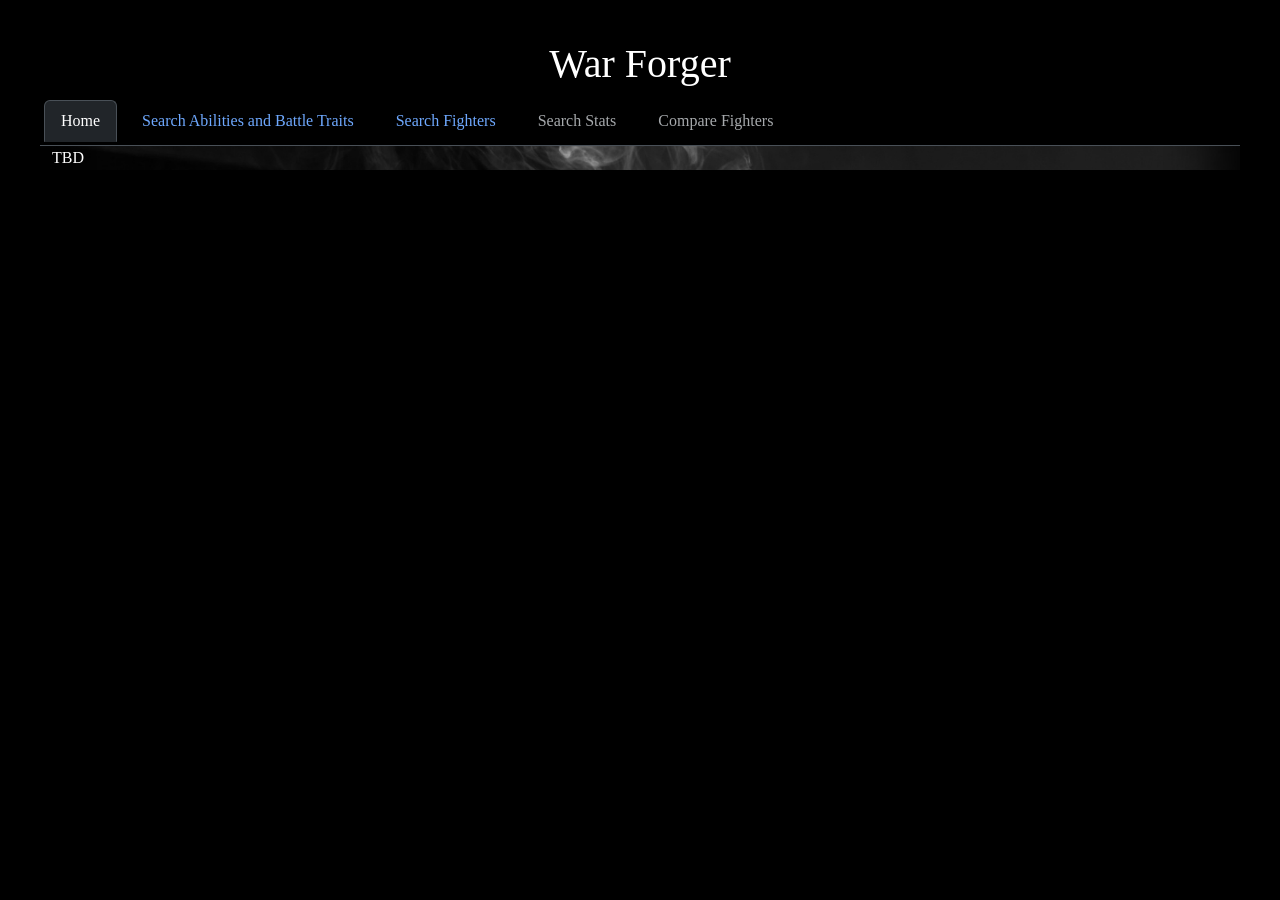
==== index.html @ 5b610141 "Initial commit" ====
<!DOCTYPE html>
<html lang="en">

<head>
  <meta charset="utf-8" />
  <meta name="viewport" content="width=device-width, initial-scale=1" />
  <title>War Forger – Home</title>
  <link href="https://cdn.jsdelivr.net/npm/bootstrap@5.3.3/dist/css/bootstrap.min.css" rel="stylesheet" />
  <link href="/css/style.css" rel="stylesheet" />
  <meta name="description" content="War Forger tools for browsing fighters, abilities, and stats." />
</head>

<body>

  <div id="header"></div>

  <main class="container-fluid main-bg">
    <p>TBD</p>
  </main>

  <script src="https://cdn.jsdelivr.net/npm/bootstrap@5.3.3/dist/js/bootstrap.bundle.min.js"></script>
  <script type="module">
    import { loadHeader } from "/js/header.js";
    loadHeader();
  </script>

</body>
</html>
---- css/style.css ----
body {
  background-color: #000;
  justify-content: center;
  align-items: center;
  padding: 40px;
  font-family: 'Segoe UI';
}

h1 {
  text-align: center;
  font-size: 40px;
  color: #fff;
}

h2 {
  font-size: 24px;
  color: #fff;
  padding: 0.5rem;
}

h3 {
  font-size: 20px;
  color: #fff;
  padding: 1rem;
}

p {
  font-size: 16px;
  color: #fff;
}

a {
  text-decoration: none;
}

.main-bg {
  background-image: url("../assets/background.jpg");
  background-size: contain;
  background-position: center;
  background-repeat: no-repeat;
  background-attachment: fixed;
}

.dropdown-menu {
  max-height: 250px;
  overflow-y: auto;
  padding-left: 1rem;
}

.card:hover {
  box-shadow: 0 0 0.5rem 0.5rem rgba(255, 255, 255, 0.5);
}
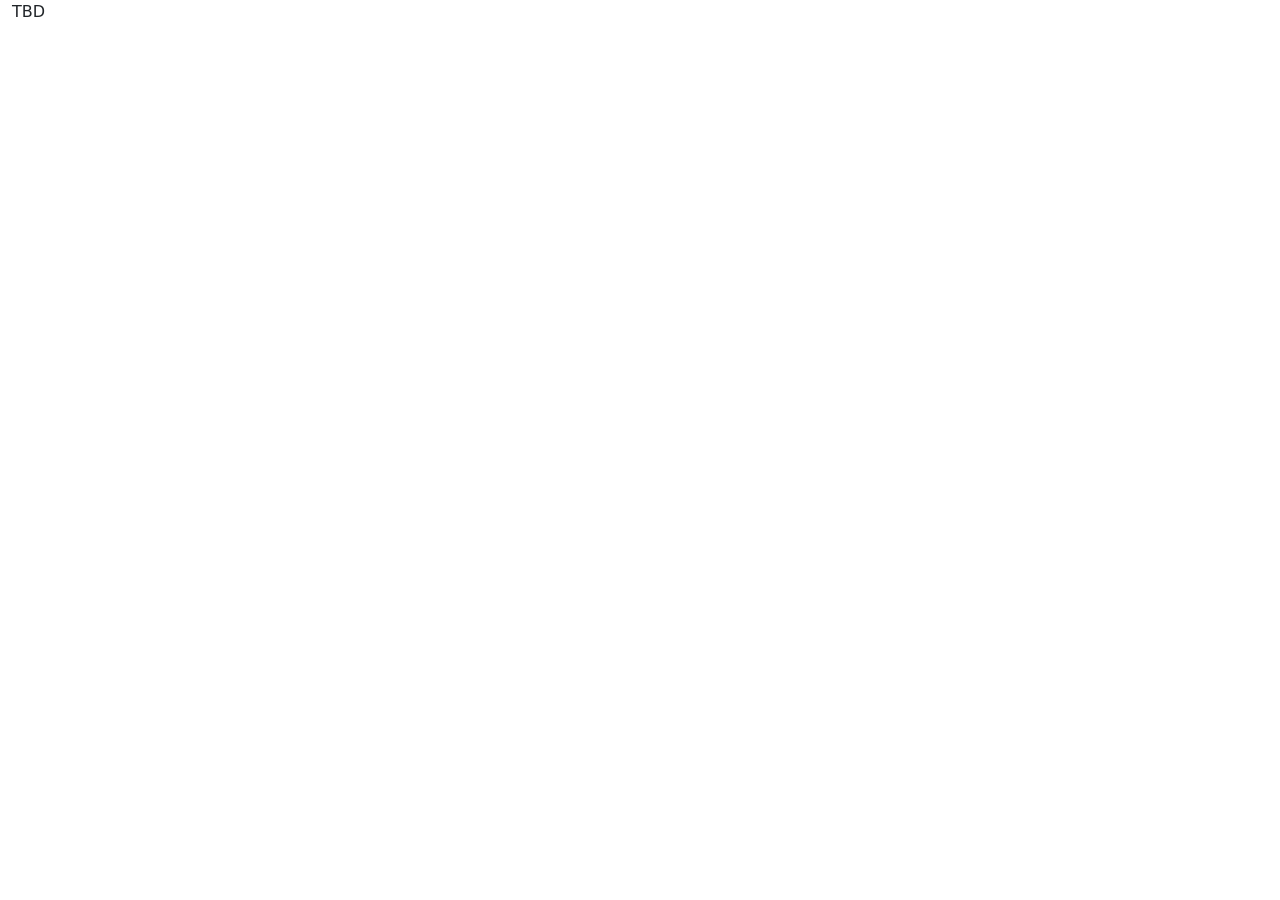
==== commit 24d88036: "Modified links for GitHub Pages" ====
--- a/index.html
+++ b/index.html
@@ -6,7 +6,7 @@
   <meta name="viewport" content="width=device-width, initial-scale=1" />
   <title>War Forger – Home</title>
   <link href="https://cdn.jsdelivr.net/npm/bootstrap@5.3.3/dist/css/bootstrap.min.css" rel="stylesheet" />
-  <link href="/css/style.css" rel="stylesheet" />
+  <link href="WarForger/css/style.css" rel="stylesheet" />
   <meta name="description" content="War Forger tools for browsing fighters, abilities, and stats." />
 </head>
 
@@ -20,7 +20,7 @@
 
   <script src="https://cdn.jsdelivr.net/npm/bootstrap@5.3.3/dist/js/bootstrap.bundle.min.js"></script>
   <script type="module">
-    import { loadHeader } from "/js/header.js";
+    import { loadHeader } from "WarForger/js/header.js";
     loadHeader();
   </script>
 
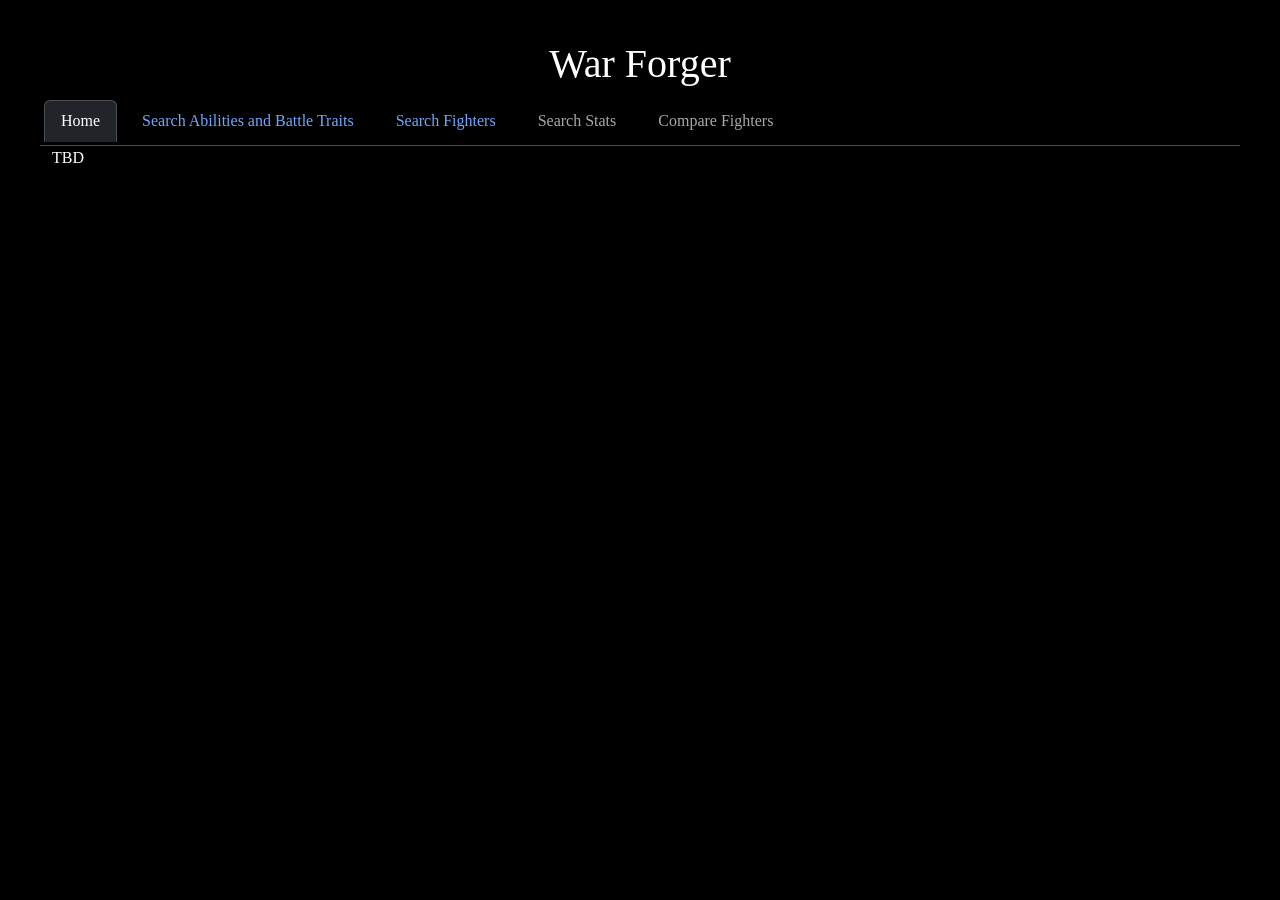
==== commit 01520099: "Modified links for GitHub Pages" ====
--- a/index.html
+++ b/index.html
@@ -6,7 +6,7 @@
   <meta name="viewport" content="width=device-width, initial-scale=1" />
   <title>War Forger – Home</title>
   <link href="https://cdn.jsdelivr.net/npm/bootstrap@5.3.3/dist/css/bootstrap.min.css" rel="stylesheet" />
-  <link href="WarForger/css/style.css" rel="stylesheet" />
+  <link href="./css/style.css" rel="stylesheet" />
   <meta name="description" content="War Forger tools for browsing fighters, abilities, and stats." />
 </head>
 
@@ -18,11 +18,11 @@
     <p>TBD</p>
   </main>
 
-  <script src="https://cdn.jsdelivr.net/npm/bootstrap@5.3.3/dist/js/bootstrap.bundle.min.js"></script>
   <script type="module">
-    import { loadHeader } from "WarForger/js/header.js";
+    import { loadHeader } from "./js/header.js";
     loadHeader();
   </script>
+  <script src="https://cdn.jsdelivr.net/npm/bootstrap@5.3.3/dist/js/bootstrap.bundle.min.js"></script>
 
 </body>
 </html>
--- a/css/style.css
+++ b/css/style.css
@@ -0,0 +1,52 @@
+body {
+  background-color: #000;
+  justify-content: center;
+  align-items: center;
+  padding: 40px;
+  font-family: 'Segoe UI';
+}
+
+h1 {
+  text-align: center;
+  font-size: 40px;
+  color: #fff;
+}
+
+h2 {
+  font-size: 24px;
+  color: #fff;
+  padding: 0.5rem;
+}
+
+h3 {
+  font-size: 20px;
+  color: #fff;
+  padding: 1rem;
+}
+
+p {
+  font-size: 16px;
+  color: #fff;
+}
+
+a {
+  text-decoration: none;
+}
+
+.main-bg {
+  background-image: url("assets/background.jpg");
+  background-size: contain;
+  background-position: center;
+  background-repeat: no-repeat;
+  background-attachment: fixed;
+}
+
+.dropdown-menu {
+  max-height: 250px;
+  overflow-y: auto;
+  padding-left: 1rem;
+}
+
+.card:hover {
+  box-shadow: 0 0 0.5rem 0.5rem rgba(255, 255, 255, 0.5);
+}
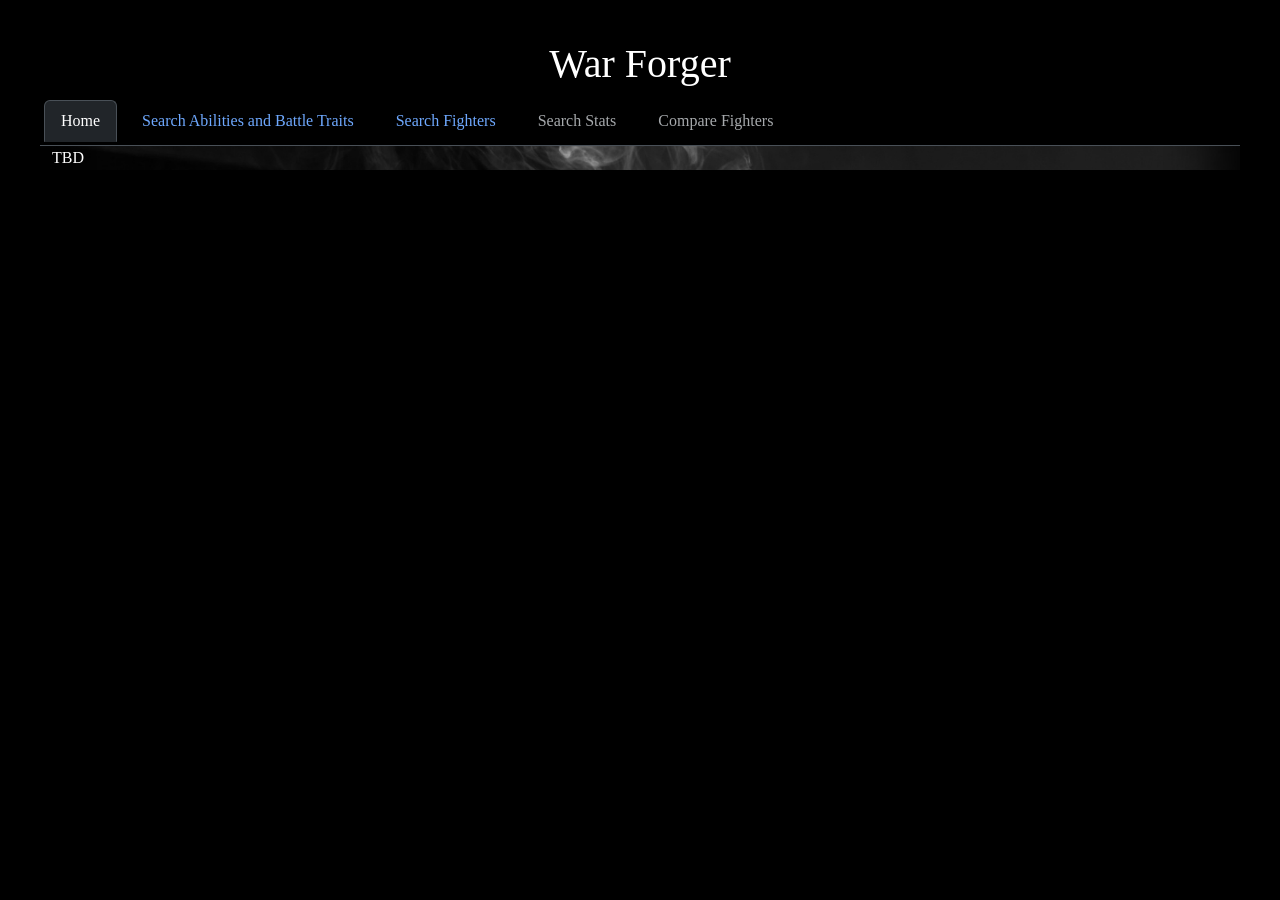
==== commit 3b909d46: "Modified links for GitHub Pages" ====
--- a/index.html
+++ b/index.html
@@ -6,7 +6,7 @@
   <meta name="viewport" content="width=device-width, initial-scale=1" />
   <title>War Forger – Home</title>
   <link href="https://cdn.jsdelivr.net/npm/bootstrap@5.3.3/dist/css/bootstrap.min.css" rel="stylesheet" />
-  <link href="./css/style.css" rel="stylesheet" />
+  <link href="../css/style.css" rel="stylesheet" />
   <meta name="description" content="War Forger tools for browsing fighters, abilities, and stats." />
 </head>
 
@@ -19,7 +19,7 @@
   </main>
 
   <script type="module">
-    import { loadHeader } from "./js/header.js";
+    import { loadHeader } from "../js/header.js";
     loadHeader();
   </script>
   <script src="https://cdn.jsdelivr.net/npm/bootstrap@5.3.3/dist/js/bootstrap.bundle.min.js"></script>
--- a/css/style.css
+++ b/css/style.css
@@ -34,7 +34,7 @@
 }
 
 .main-bg {
-  background-image: url("assets/background.jpg");
+  background-image: url("../assets/background.jpg");
   background-size: contain;
   background-position: center;
   background-repeat: no-repeat;
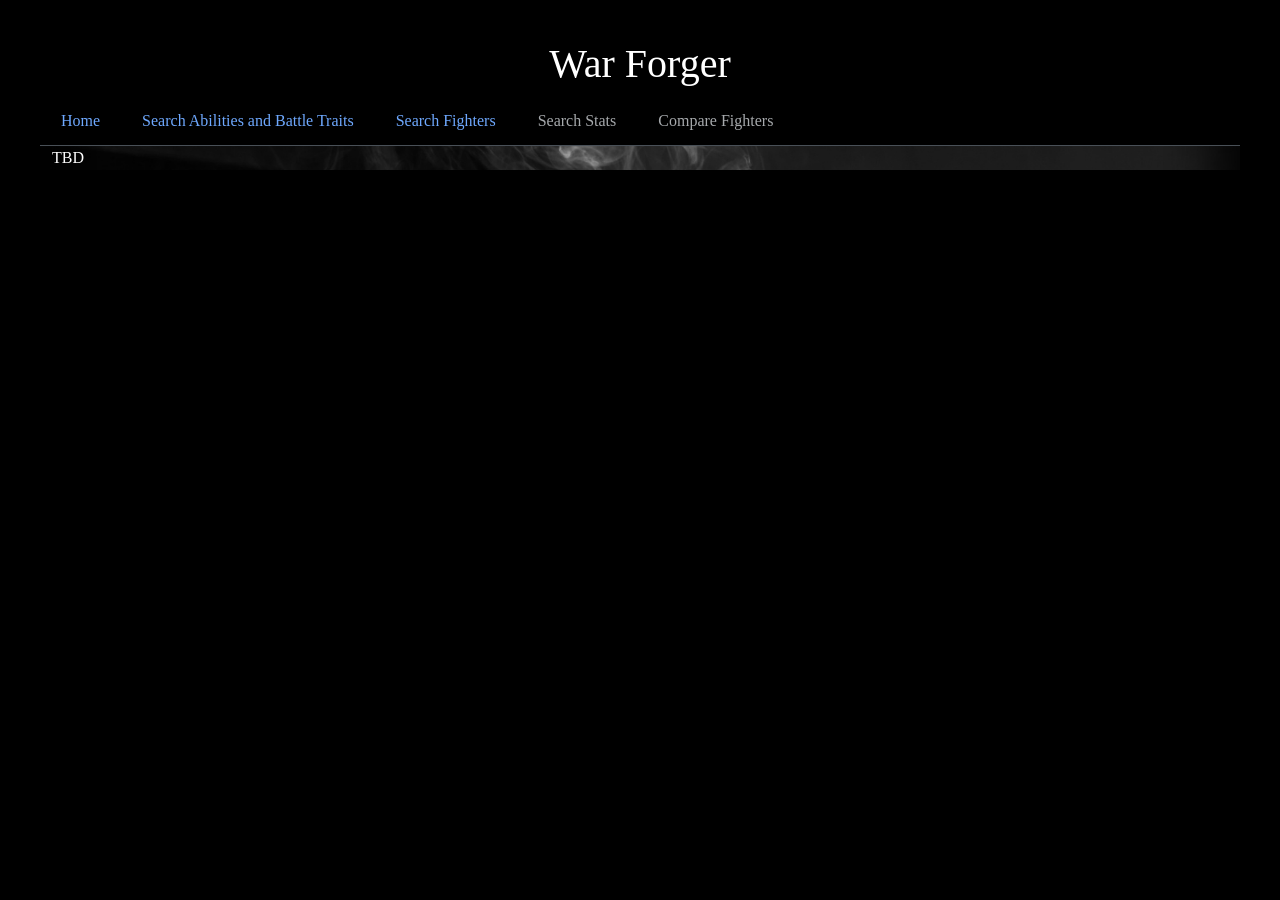
==== commit 26ecb6cf: "Modified links for GitHub Pages" ====
--- a/index.html
+++ b/index.html
@@ -6,7 +6,7 @@
   <meta name="viewport" content="width=device-width, initial-scale=1" />
   <title>War Forger – Home</title>
   <link href="https://cdn.jsdelivr.net/npm/bootstrap@5.3.3/dist/css/bootstrap.min.css" rel="stylesheet" />
-  <link href="../css/style.css" rel="stylesheet" />
+  <link href="/css/style.css" rel="stylesheet" />
   <meta name="description" content="War Forger tools for browsing fighters, abilities, and stats." />
 </head>
 
@@ -19,7 +19,7 @@
   </main>
 
   <script type="module">
-    import { loadHeader } from "../js/header.js";
+    import { loadHeader } from "/js/header.js";
     loadHeader();
   </script>
   <script src="https://cdn.jsdelivr.net/npm/bootstrap@5.3.3/dist/js/bootstrap.bundle.min.js"></script>
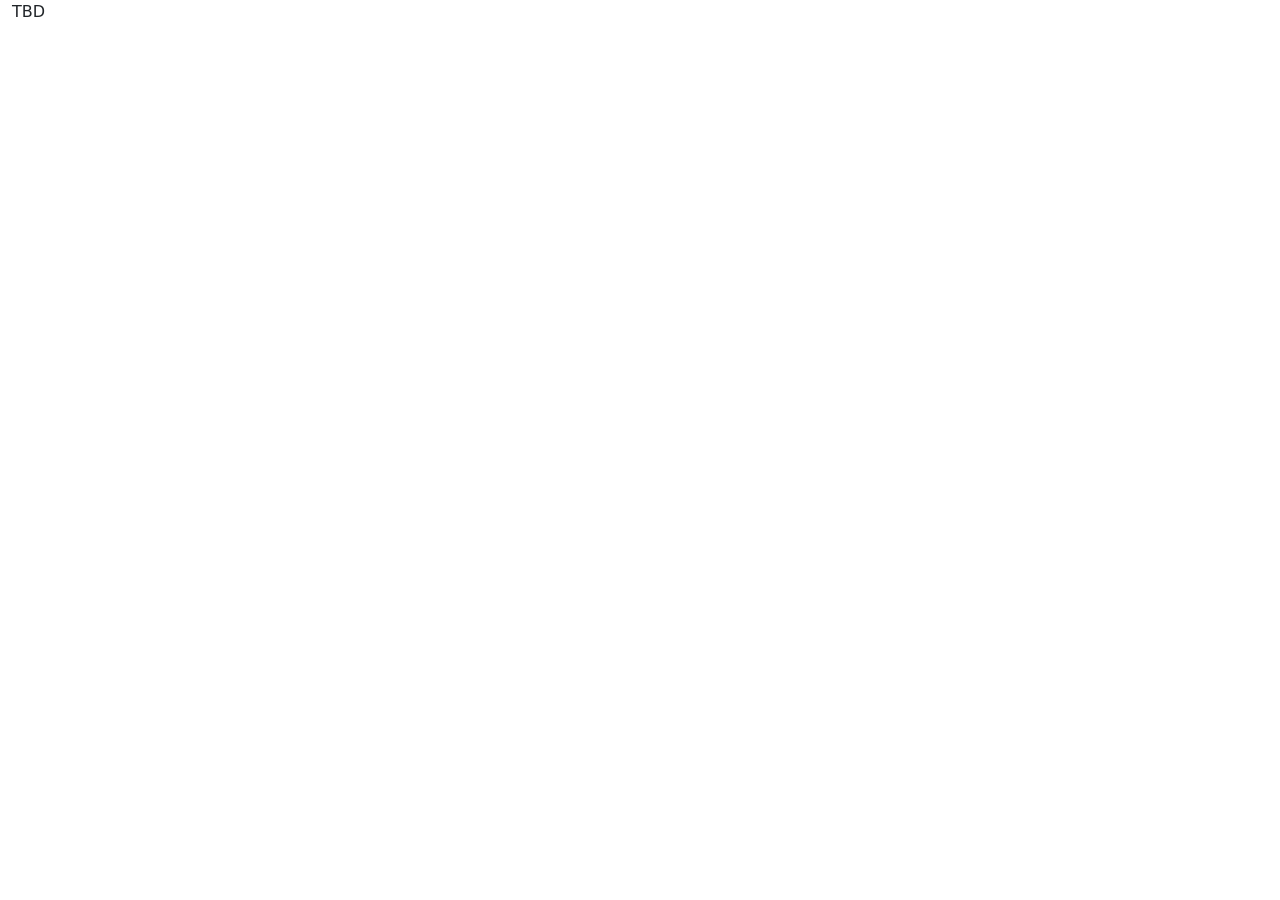
==== commit 7a134796: "Fixed header" ====
--- a/index.html
+++ b/index.html
@@ -6,7 +6,7 @@
   <meta name="viewport" content="width=device-width, initial-scale=1" />
   <title>War Forger – Home</title>
   <link href="https://cdn.jsdelivr.net/npm/bootstrap@5.3.3/dist/css/bootstrap.min.css" rel="stylesheet" />
-  <link href="/css/style.css" rel="stylesheet" />
+  <link href="/WarForger/css/style.css" rel="stylesheet" />
   <meta name="description" content="War Forger tools for browsing fighters, abilities, and stats." />
 </head>
 
@@ -19,7 +19,7 @@
   </main>
 
   <script type="module">
-    import { loadHeader } from "/js/header.js";
+    import { loadHeader } from "/WarForger/js/ui.js";
     loadHeader();
   </script>
   <script src="https://cdn.jsdelivr.net/npm/bootstrap@5.3.3/dist/js/bootstrap.bundle.min.js"></script>
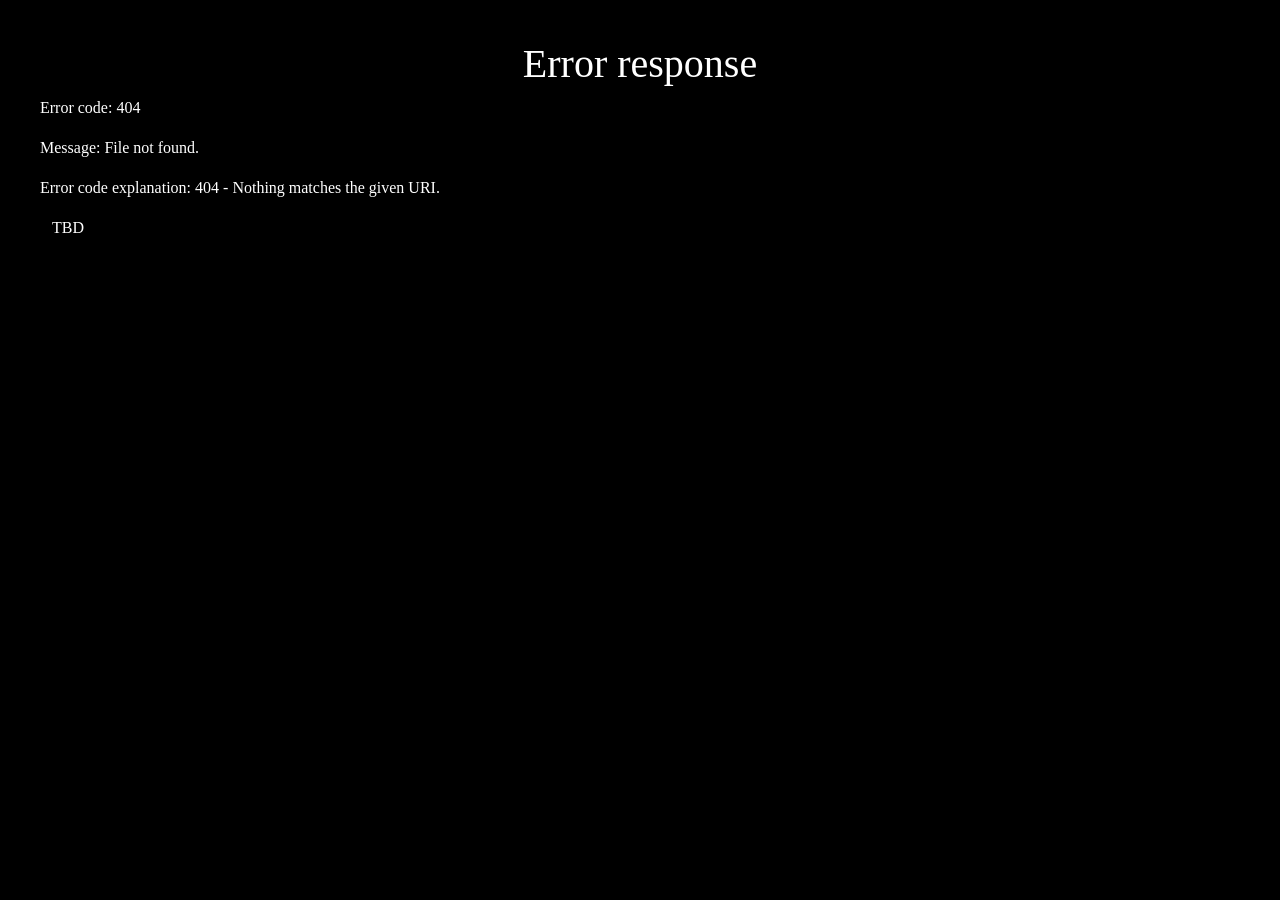
==== commit fdaf0201: "Fixed home page" ====
--- a/index.html
+++ b/index.html
@@ -6,7 +6,7 @@
   <meta name="viewport" content="width=device-width, initial-scale=1" />
   <title>War Forger – Home</title>
   <link href="https://cdn.jsdelivr.net/npm/bootstrap@5.3.3/dist/css/bootstrap.min.css" rel="stylesheet" />
-  <link href="/WarForger/css/style.css" rel="stylesheet" />
+  <link href="./css/style.css" rel="stylesheet" />
   <meta name="description" content="War Forger tools for browsing fighters, abilities, and stats." />
 </head>
 
@@ -19,7 +19,7 @@
   </main>
 
   <script type="module">
-    import { loadHeader } from "/WarForger/js/ui.js";
+    import { loadHeader } from "./js/ui.js";
     loadHeader();
   </script>
   <script src="https://cdn.jsdelivr.net/npm/bootstrap@5.3.3/dist/js/bootstrap.bundle.min.js"></script>
--- a/css/style.css
+++ b/css/style.css
@@ -0,0 +1,52 @@
+body {
+  background-color: #000;
+  justify-content: center;
+  align-items: center;
+  padding: 40px;
+  font-family: 'Segoe UI';
+}
+
+h1 {
+  text-align: center;
+  font-size: 40px;
+  color: #fff;
+}
+
+h2 {
+  font-size: 24px;
+  color: #fff;
+  padding: 0.5rem;
+}
+
+h3 {
+  font-size: 20px;
+  color: #fff;
+  padding: 1rem;
+}
+
+p {
+  font-size: 16px;
+  color: #fff;
+}
+
+a {
+  text-decoration: none;
+}
+
+.main-bg {
+  background-image: url("/WarForger/assets/background.jpg");
+  background-size: contain;
+  background-position: center;
+  background-repeat: no-repeat;
+  background-attachment: fixed;
+}
+
+.dropdown-menu {
+  max-height: 250px;
+  overflow-y: auto;
+  padding-left: 1rem;
+}
+
+.card:hover {
+  box-shadow: 0 0 0.5rem 0.5rem rgba(255, 255, 255, 0.5);
+}
